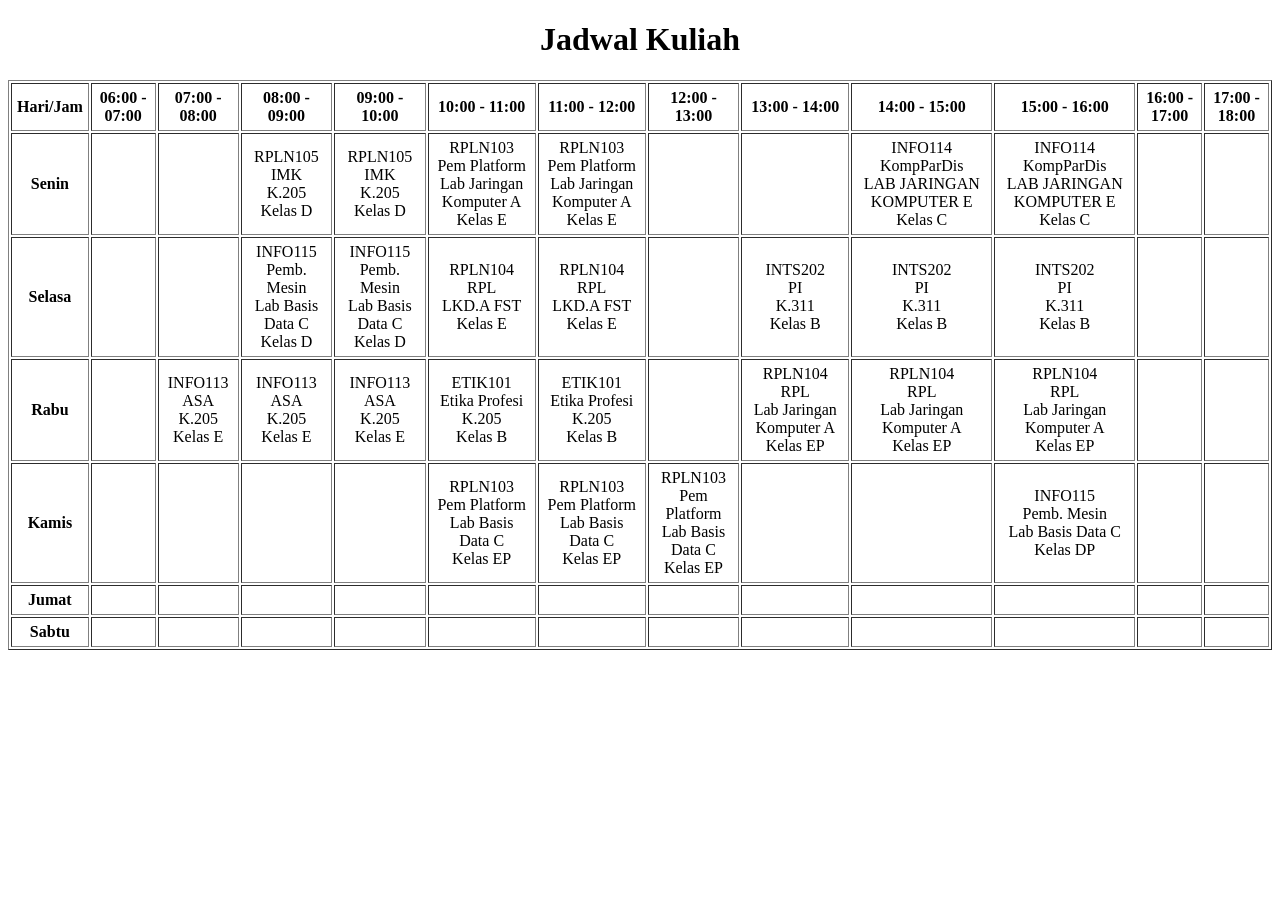
==== modul_1/jadwalKuliah.html @ 4af1872c "first commit" ====
<!DOCTYPE html>
<html lang="en">
<head>
    <meta charset="UTF-8">
    <meta name="viewport" content="width=device-width, initial-scale=1.0">
    <title>Jadwal Kuliah 2023-2024</title>
</head>
<body>
    <h1 align="center">Jadwal Kuliah</h1>
    <table border="", align="center", cellpadding="5">
        <tr>
            <th>Hari/Jam</th>
            <th>06:00 - 07:00</th>
            <th>07:00 - 08:00</th>
            <th>08:00 - 09:00</th>
            <th>09:00 - 10:00</th>
            <th>10:00 - 11:00</th>
            <th>11:00 - 12:00</th>
            <th>12:00 - 13:00</th>
            <th>13:00 - 14:00</th>
            <th>14:00 - 15:00</th>
            <th>15:00 - 16:00</th>
            <th>16:00 - 17:00</th>
            <th>17:00 - 18:00</th>
        </tr>
        <tr align="center">
            <th>Senin</th>
            <td></td>
            <td></td>
            <td>RPLN105 <br>
                IMK <br>
                K.205 <br>
                Kelas D</td>
            <td>RPLN105 <br>
                IMK <br>
                K.205 <br>
                Kelas D</td>
            <td>RPLN103 <br>
                Pem Platform <br>
                Lab Jaringan Komputer A <br>
                Kelas E</td>
            <td>RPLN103 <br>
                Pem Platform <br>
                Lab Jaringan Komputer A <br>
                Kelas E</td>
            <td></td>
            <td></td>
            <td>INFO114 <br>
                KompParDis <br>
                LAB JARINGAN KOMPUTER E <br>
                Kelas C</td>
            <td>INFO114 <br>
                KompParDis <br>
                LAB JARINGAN KOMPUTER E <br>
                Kelas C</td>
            <td></td>
            <td></td>
        </tr>
        <tr align="center">
            <th>Selasa</th>
            <td></td>
            <td></td>
            <td>INFO115 <br>
                Pemb. Mesin <br>
                Lab Basis Data C <br>
                Kelas D</td>
            <td>INFO115 <br>
                Pemb. Mesin <br>
                Lab Basis Data C <br>
                Kelas D</td>
            <td>RPLN104 <br>
                RPL <br>
                LKD.A FST <br>
                Kelas E</td>
            <td>RPLN104 <br>
                RPL <br>
                LKD.A FST <br>
                Kelas E</td>
            <td></td>
            <td>INTS202 <br>
                PI <br>
                K.311 <br>
                Kelas B</td>
            <td>INTS202 <br>
                PI <br>
                K.311 <br>
                Kelas B</td>
            <td>INTS202 <br>
                PI <br>
                K.311 <br>
                Kelas B</td>
            <td></td>
            <td></td>
        </tr>
        <tr align="center">
            <th>Rabu</th>
            <td></td>
            <td>INFO113 <br>
                ASA <br>
                K.205 <br>
                Kelas E</td>
            <td>INFO113 <br>
                ASA <br>
                K.205 <br>
                Kelas E</td>
            <td>INFO113 <br>
                ASA <br>
                K.205 <br>
                Kelas E</td>
            <td>ETIK101 <br>
                Etika Profesi <br>
                K.205 <br>
                Kelas B</td>
            <td>ETIK101 <br>
                Etika Profesi <br>
                K.205 <br>
                Kelas B</td>
            <td></td>
            <td>RPLN104 <br>
                RPL <br>
                Lab Jaringan Komputer A <br>
                Kelas EP</td>
            <td>RPLN104 <br>
                RPL <br>
                Lab Jaringan Komputer A <br>
                Kelas EP</td>
            <td>RPLN104 <br>
                RPL <br>
                Lab Jaringan Komputer A <br>
                Kelas EP</td>
            <td></td>
            <td></td>
        </tr>
        <tr align="center">
            <th>Kamis</th>
            <td></td>
            <td></td>
            <td></td>
            <td></td>
            <td>RPLN103 <br>
                Pem Platform <br>
                Lab Basis Data C <br>
                Kelas EP</td>
            <td>RPLN103 <br>
                Pem Platform <br>
                Lab Basis Data C <br>
                Kelas EP</td>
            <td>RPLN103 <br>
                Pem Platform <br>
                Lab Basis Data C <br>
                Kelas EP</td>
            <td></td>
            <td></td>
            <td>INFO115 <br>
                Pemb. Mesin  <br>
                Lab Basis Data C <br>
                Kelas DP</td>
            <td></td>
            <td></td>
        </tr>
        <tr align="center">
            <th>Jumat</th>
            <td></td>
            <td></td>
            <td></td>
            <td></td>
            <td></td>
            <td></td>
            <td></td>
            <td></td>
            <td></td>
            <td></td>
            <td></td>
            <td></td>
        </tr>
        <tr align="center">
            <th>Sabtu</th>
            <td></td>
            <td></td>
            <td></td>
            <td></td>
            <td></td>
            <td></td>
            <td></td>
            <td></td>
            <td></td>
            <td></td>
            <td></td>
            <td></td>
        </tr>
    </table>
</body>
</html>
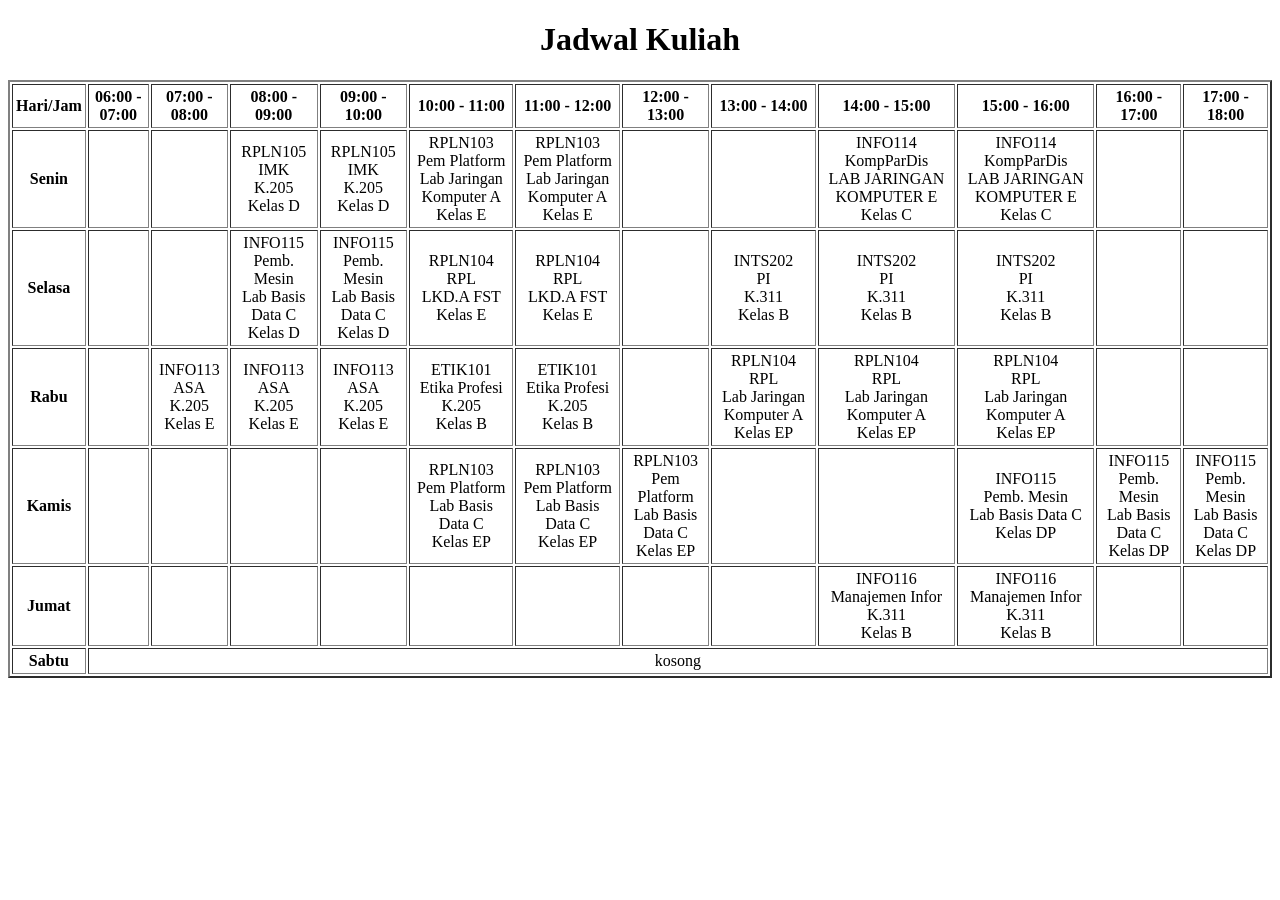
==== commit 4a0b2b37: "finishing + add gambar" ====
--- a/modul_1/jadwalKuliah.html
+++ b/modul_1/jadwalKuliah.html
@@ -5,189 +5,193 @@
     <meta name="viewport" content="width=device-width, initial-scale=1.0">
     <title>Jadwal Kuliah 2023-2024</title>
 </head>
-<body>
+<body background="https://png.pngtree.com/png-clipart/20190516/original/pngtree-white-textured-background-design-png-image_3553894.jpg">
     <h1 align="center">Jadwal Kuliah</h1>
-    <table border="", align="center", cellpadding="5">
-        <tr>
-            <th>Hari/Jam</th>
-            <th>06:00 - 07:00</th>
-            <th>07:00 - 08:00</th>
-            <th>08:00 - 09:00</th>
-            <th>09:00 - 10:00</th>
-            <th>10:00 - 11:00</th>
-            <th>11:00 - 12:00</th>
-            <th>12:00 - 13:00</th>
-            <th>13:00 - 14:00</th>
-            <th>14:00 - 15:00</th>
-            <th>15:00 - 16:00</th>
-            <th>16:00 - 17:00</th>
-            <th>17:00 - 18:00</th>
-        </tr>
-        <tr align="center">
-            <th>Senin</th>
-            <td></td>
-            <td></td>
-            <td>RPLN105 <br>
-                IMK <br>
-                K.205 <br>
-                Kelas D</td>
-            <td>RPLN105 <br>
-                IMK <br>
-                K.205 <br>
-                Kelas D</td>
-            <td>RPLN103 <br>
-                Pem Platform <br>
-                Lab Jaringan Komputer A <br>
-                Kelas E</td>
-            <td>RPLN103 <br>
-                Pem Platform <br>
-                Lab Jaringan Komputer A <br>
-                Kelas E</td>
-            <td></td>
-            <td></td>
-            <td>INFO114 <br>
-                KompParDis <br>
-                LAB JARINGAN KOMPUTER E <br>
-                Kelas C</td>
-            <td>INFO114 <br>
-                KompParDis <br>
-                LAB JARINGAN KOMPUTER E <br>
-                Kelas C</td>
-            <td></td>
-            <td></td>
-        </tr>
-        <tr align="center">
-            <th>Selasa</th>
-            <td></td>
-            <td></td>
-            <td>INFO115 <br>
-                Pemb. Mesin <br>
-                Lab Basis Data C <br>
-                Kelas D</td>
-            <td>INFO115 <br>
-                Pemb. Mesin <br>
-                Lab Basis Data C <br>
-                Kelas D</td>
-            <td>RPLN104 <br>
-                RPL <br>
-                LKD.A FST <br>
-                Kelas E</td>
-            <td>RPLN104 <br>
-                RPL <br>
-                LKD.A FST <br>
-                Kelas E</td>
-            <td></td>
-            <td>INTS202 <br>
-                PI <br>
-                K.311 <br>
-                Kelas B</td>
-            <td>INTS202 <br>
-                PI <br>
-                K.311 <br>
-                Kelas B</td>
-            <td>INTS202 <br>
-                PI <br>
-                K.311 <br>
-                Kelas B</td>
-            <td></td>
-            <td></td>
-        </tr>
-        <tr align="center">
-            <th>Rabu</th>
-            <td></td>
-            <td>INFO113 <br>
-                ASA <br>
-                K.205 <br>
-                Kelas E</td>
-            <td>INFO113 <br>
-                ASA <br>
-                K.205 <br>
-                Kelas E</td>
-            <td>INFO113 <br>
-                ASA <br>
-                K.205 <br>
-                Kelas E</td>
-            <td>ETIK101 <br>
-                Etika Profesi <br>
-                K.205 <br>
-                Kelas B</td>
-            <td>ETIK101 <br>
-                Etika Profesi <br>
-                K.205 <br>
-                Kelas B</td>
-            <td></td>
-            <td>RPLN104 <br>
-                RPL <br>
-                Lab Jaringan Komputer A <br>
-                Kelas EP</td>
-            <td>RPLN104 <br>
-                RPL <br>
-                Lab Jaringan Komputer A <br>
-                Kelas EP</td>
-            <td>RPLN104 <br>
-                RPL <br>
-                Lab Jaringan Komputer A <br>
-                Kelas EP</td>
-            <td></td>
-            <td></td>
-        </tr>
-        <tr align="center">
-            <th>Kamis</th>
-            <td></td>
-            <td></td>
-            <td></td>
-            <td></td>
-            <td>RPLN103 <br>
-                Pem Platform <br>
-                Lab Basis Data C <br>
-                Kelas EP</td>
-            <td>RPLN103 <br>
-                Pem Platform <br>
-                Lab Basis Data C <br>
-                Kelas EP</td>
-            <td>RPLN103 <br>
-                Pem Platform <br>
-                Lab Basis Data C <br>
-                Kelas EP</td>
-            <td></td>
-            <td></td>
-            <td>INFO115 <br>
-                Pemb. Mesin  <br>
-                Lab Basis Data C <br>
-                Kelas DP</td>
-            <td></td>
-            <td></td>
-        </tr>
-        <tr align="center">
-            <th>Jumat</th>
-            <td></td>
-            <td></td>
-            <td></td>
-            <td></td>
-            <td></td>
-            <td></td>
-            <td></td>
-            <td></td>
-            <td></td>
-            <td></td>
-            <td></td>
-            <td></td>
-        </tr>
-        <tr align="center">
-            <th>Sabtu</th>
-            <td></td>
-            <td></td>
-            <td></td>
-            <td></td>
-            <td></td>
-            <td></td>
-            <td></td>
-            <td></td>
-            <td></td>
-            <td></td>
-            <td></td>
-            <td></td>
-        </tr>
-    </table>
+    <div>
+        <table border="2", align="center", cellpadding="3", background="">
+            <tr>
+                <th>Hari/Jam</th>
+                <th>06:00 - 07:00</th>
+                <th>07:00 - 08:00</th>
+                <th>08:00 - 09:00</th>
+                <th>09:00 - 10:00</th>
+                <th>10:00 - 11:00</th>
+                <th>11:00 - 12:00</th>
+                <th>12:00 - 13:00</th>
+                <th>13:00 - 14:00</th>
+                <th>14:00 - 15:00</th>
+                <th>15:00 - 16:00</th>
+                <th>16:00 - 17:00</th>
+                <th>17:00 - 18:00</th>
+            </tr>
+            <tr align="center">
+                <th>Senin</th>
+                <td></td>
+                <td></td>
+                <td>RPLN105 <br>
+                    IMK <br>
+                    K.205 <br>
+                    Kelas D</td>
+                <td>RPLN105 <br>
+                    IMK <br>
+                    K.205 <br>
+                    Kelas D</td>
+                <td>RPLN103 <br>
+                    Pem Platform <br>
+                    Lab Jaringan Komputer A <br>
+                    Kelas E</td>
+                <td>RPLN103 <br>
+                    Pem Platform <br>
+                    Lab Jaringan Komputer A <br>
+                    Kelas E</td>
+                <td></td>
+                <td></td>
+                <td> <a href=""></a> INFO114 <br>
+                    KompParDis <br>
+                    LAB JARINGAN KOMPUTER E <br>
+                    Kelas C</td>
+                <td>INFO114 <br>
+                    KompParDis <br>
+                    LAB JARINGAN KOMPUTER E <br>
+                    Kelas C</td>
+                <td></td>
+                <td></td>
+            </tr>
+            <tr align="center">
+                <th>Selasa</th>
+                <td></td>
+                <td></td>
+                <td>INFO115 <br>
+                    Pemb. Mesin <br>
+                    Lab Basis Data C <br>
+                    Kelas D</td>
+                <td>INFO115 <br>
+                    Pemb. Mesin <br>
+                    Lab Basis Data C <br>
+                    Kelas D</td>
+                <td>RPLN104 <br>
+                    RPL <br>
+                    LKD.A FST <br>
+                    Kelas E</td>
+                <td>RPLN104 <br>
+                    RPL <br>
+                    LKD.A FST <br>
+                    Kelas E</td>
+                <td></td>
+                <td>INTS202 <br>
+                    PI <br>
+                    K.311 <br>
+                    Kelas B</td>
+                <td>INTS202 <br>
+                    PI <br>
+                    K.311 <br>
+                    Kelas B</td>
+                <td>INTS202 <br>
+                    PI <br>
+                    K.311 <br>
+                    Kelas B</td>
+                <td></td>
+                <td></td>
+            </tr>
+            <tr align="center">
+                <th>Rabu</th>
+                <td></td>
+                <td>INFO113 <br>
+                    ASA <br>
+                    K.205 <br>
+                    Kelas E</td>
+                <td>INFO113 <br>
+                    ASA <br>
+                    K.205 <br>
+                    Kelas E</td>
+                <td>INFO113 <br>
+                    ASA <br>
+                    K.205 <br>
+                    Kelas E</td>
+                <td>ETIK101 <br>
+                    Etika Profesi <br>
+                    K.205 <br>
+                    Kelas B</td>
+                <td>ETIK101 <br>
+                    Etika Profesi <br>
+                    K.205 <br>
+                    Kelas B</td>
+                <td></td>
+                <td>RPLN104 <br>
+                    RPL <br>
+                    Lab Jaringan Komputer A <br>
+                    Kelas EP</td>
+                <td>RPLN104 <br>
+                    RPL <br>
+                    Lab Jaringan Komputer A <br>
+                    Kelas EP</td>
+                <td>RPLN104 <br>
+                    RPL <br>
+                    Lab Jaringan Komputer A <br>
+                    Kelas EP</td>
+                <td></td>
+                <td></td>
+            </tr>
+            <tr align="center">
+                <th>Kamis</th>
+                <td></td>
+                <td></td>
+                <td></td>
+                <td></td>
+                <td>RPLN103 <br>
+                    Pem Platform <br>
+                    Lab Basis Data C <br>
+                    Kelas EP</td>
+                <td>RPLN103 <br>
+                    Pem Platform <br>
+                    Lab Basis Data C <br>
+                    Kelas EP</td>
+                <td>RPLN103 <br>
+                    Pem Platform <br>
+                    Lab Basis Data C <br>
+                    Kelas EP</td>
+                <td></td>
+                <td></td>
+                <td>INFO115 <br>
+                    Pemb. Mesin  <br>
+                    Lab Basis Data C <br>
+                    Kelas DP</td>
+                <td>INFO115 <br>
+                    Pemb. Mesin  <br>
+                    Lab Basis Data C <br>
+                    Kelas DP</td>
+                <td>INFO115 <br>
+                    Pemb. Mesin  <br>
+                    Lab Basis Data C <br>
+                    Kelas DP</td>
+            </tr>
+            <tr align="center">
+                <th>Jumat</th>
+                <td></td>
+                <td></td>
+                <td></td>
+                <td></td>
+                <td></td>
+                <td></td>
+                <td></td>
+                <td></td>
+                <td>INFO116 <br>
+                    Manajemen Infor <br>
+                    K.311 <br>
+                    Kelas B</td>
+                <td>INFO116 <br>
+                    Manajemen Infor <br>
+                    K.311 <br>
+                    Kelas B</td>
+                <td></td>
+                <td></td>
+            </tr>
+            <tr align="center">
+                <th>Sabtu</th>
+                <td colspan="12", align="center"> kosong </td>
+            </tr>
+        </table>
+    </div>
+    
 </body>
 </html>
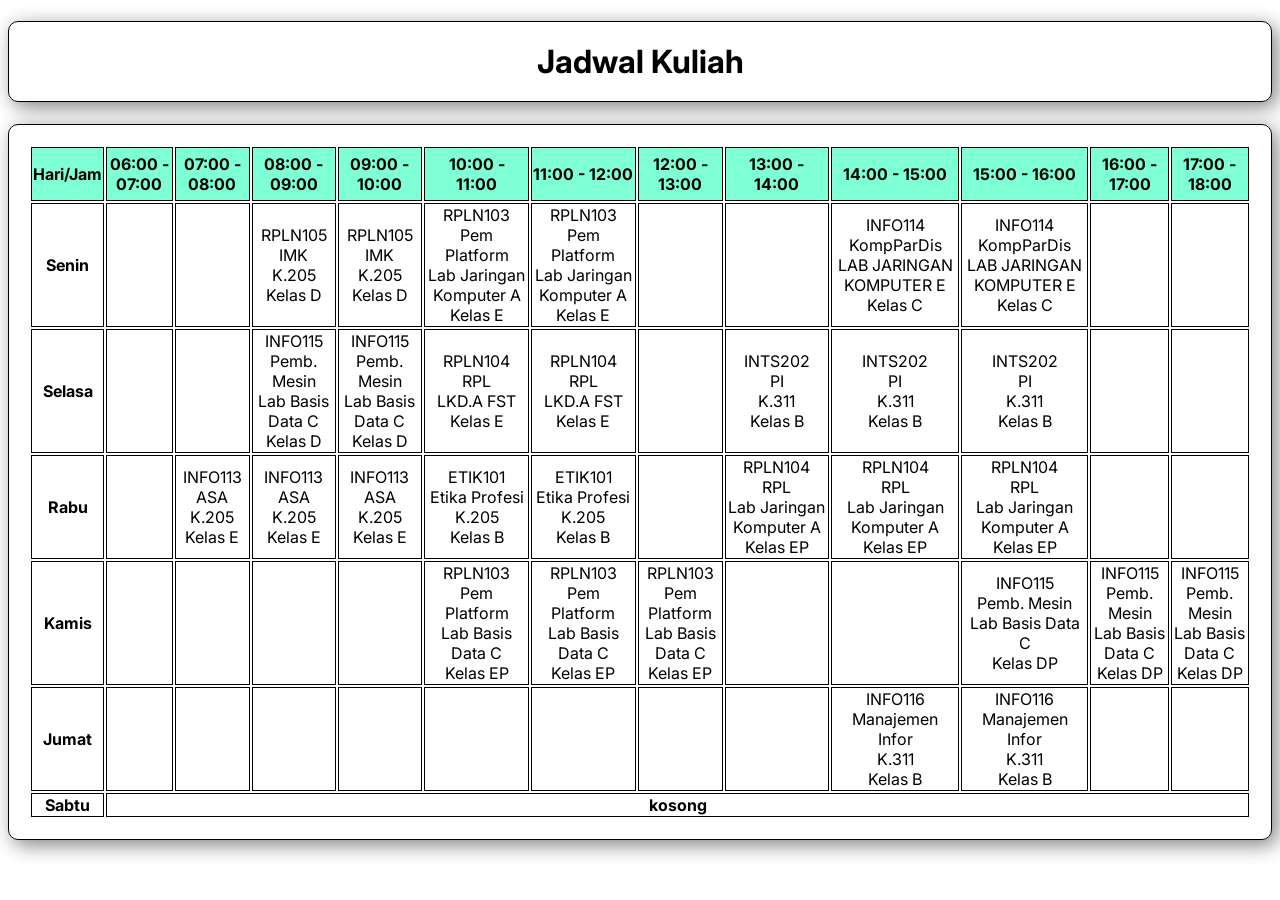
==== commit 728974b4: "update modul_1, tambah css" ====
--- a/modul_1/jadwalKuliah.html
+++ b/modul_1/jadwalKuliah.html
@@ -4,12 +4,18 @@
     <meta charset="UTF-8">
     <meta name="viewport" content="width=device-width, initial-scale=1.0">
     <title>Jadwal Kuliah 2023-2024</title>
+    <link rel="stylesheet" href="jadwalStyles.css">
+
+    <link rel="preconnect" href="https://fonts.googleapis.com">
+    <link rel="preconnect" href="https://fonts.gstatic.com" crossorigin>
+    <link href="https://fonts.googleapis.com/css2?family=Inter:wght@100..900&display=swap" rel="stylesheet">
+    
 </head>
-<body background="https://png.pngtree.com/png-clipart/20190516/original/pngtree-white-textured-background-design-png-image_3553894.jpg">
+<body>
     <h1 align="center">Jadwal Kuliah</h1>
     <div>
-        <table border="2", align="center", cellpadding="3", background="">
-            <tr>
+        <table align="center">
+            <tr class="top">
                 <th>Hari/Jam</th>
                 <th>06:00 - 07:00</th>
                 <th>07:00 - 08:00</th>
@@ -24,7 +30,7 @@
                 <th>16:00 - 17:00</th>
                 <th>17:00 - 18:00</th>
             </tr>
-            <tr align="center">
+            <tr align="center", class="day">
                 <th>Senin</th>
                 <td></td>
                 <td></td>
@@ -46,7 +52,7 @@
                     Kelas E</td>
                 <td></td>
                 <td></td>
-                <td> <a href=""></a> INFO114 <br>
+                <td> INFO114 <br>
                     KompParDis <br>
                     LAB JARINGAN KOMPUTER E <br>
                     Kelas C</td>
@@ -57,7 +63,7 @@
                 <td></td>
                 <td></td>
             </tr>
-            <tr align="center">
+            <tr align="center", class="day">
                 <th>Selasa</th>
                 <td></td>
                 <td></td>
@@ -93,7 +99,7 @@
                 <td></td>
                 <td></td>
             </tr>
-            <tr align="center">
+            <tr align="center", class="day">
                 <th>Rabu</th>
                 <td></td>
                 <td>INFO113 <br>
@@ -132,7 +138,7 @@
                 <td></td>
                 <td></td>
             </tr>
-            <tr align="center">
+            <tr align="center", class="day">
                 <th>Kamis</th>
                 <td></td>
                 <td></td>
@@ -165,7 +171,7 @@
                     Lab Basis Data C <br>
                     Kelas DP</td>
             </tr>
-            <tr align="center">
+            <tr align="center", class="day">
                 <th>Jumat</th>
                 <td></td>
                 <td></td>
@@ -186,9 +192,9 @@
                 <td></td>
                 <td></td>
             </tr>
-            <tr align="center">
+            <tr align="center", class="bottom">
                 <th>Sabtu</th>
-                <td colspan="12", align="center"> kosong </td>
+                <th colspan="12", align="center"> kosong </th>
             </tr>
         </table>
     </div>
--- a/modul_1/jadwalStyles.css
+++ b/modul_1/jadwalStyles.css
@@ -0,0 +1,66 @@
+body {
+    font-family: Inter;
+}
+
+div {
+    padding: 20px;
+    border-radius: 10px;
+    border: 1px solid;
+    box-shadow: 5px 5px 20px grey;
+}
+
+h1 {
+    padding: 20px;
+    border-radius: 10px;
+    border: 1px solid;
+    box-shadow: 5px 5px 20px grey;
+    
+}
+
+table{
+    border: none;
+    align-items: center;
+    width: 100%;
+}
+
+th, td {
+    border: 1px solid;
+}
+
+tr.top {
+    background-color: aquamarine;
+    height: 6vh;
+}
+
+tr.day {
+    transition: transform 0.3s ease;
+}
+
+tr.day:hover{
+    background-color: azure;
+    transition: all 0.1s ease;
+    transform: translate(-1px, -2px);
+}
+
+td:hover {
+    scale: 1.01;
+    transition: 0.2s ease;
+    box-shadow: 10px 10px 30px grey;
+    background-color: azure;
+}
+
+td {
+    transition: 0.2s;
+}
+
+tr.bottom {
+    transition: all 0.2s ease;
+}
+
+tr.bottom:hover {
+    background-color:rgba(249, 54, 93, 0.401);
+    transition: all 0.2s ease;
+}
+
+
+
